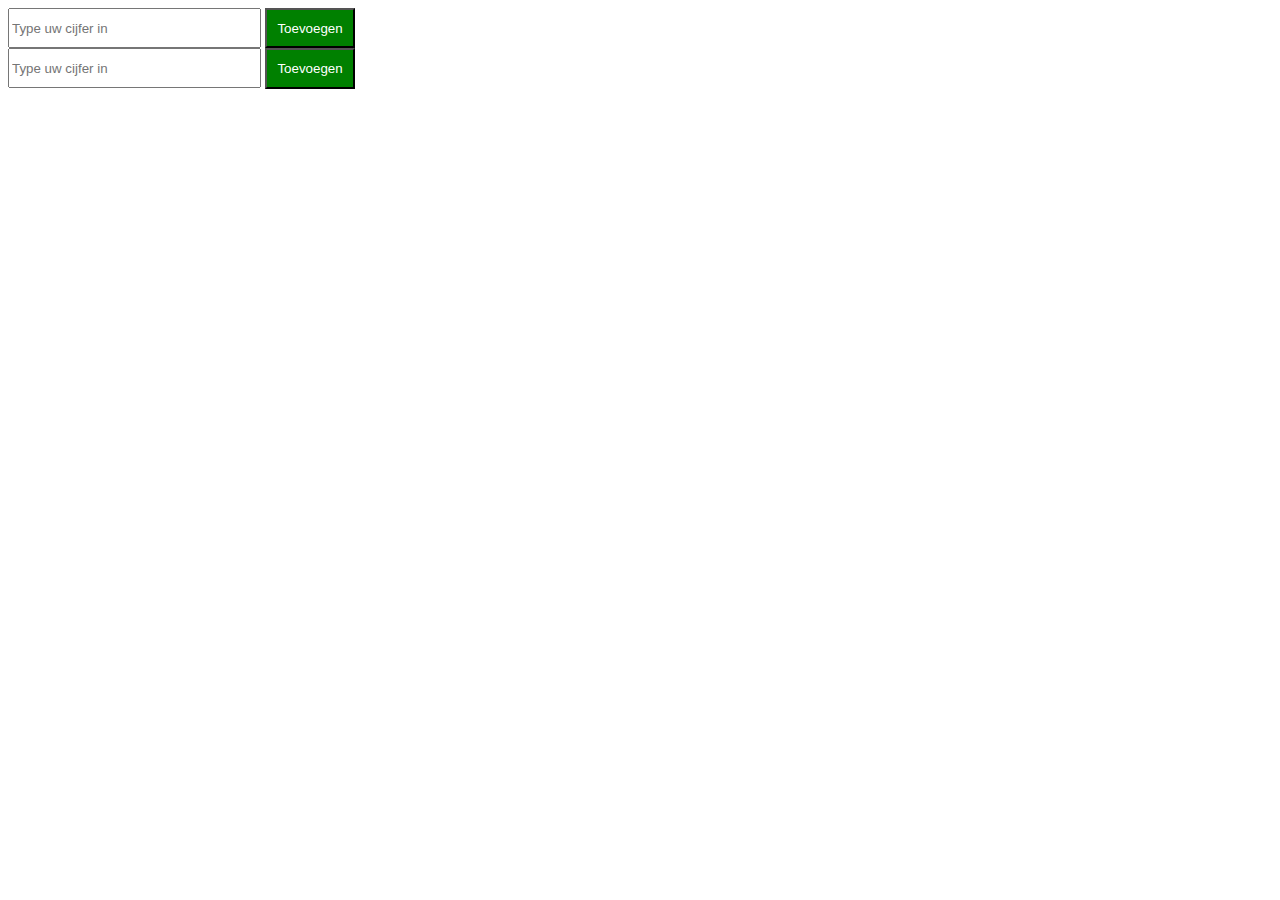
==== beoordelingslijst.html @ 93d7825f "bestanden toevoegen" ====
<html lang="nl">
    <head>
        <meta http-equiv="content-type"
              content="text/html;
              charset=utf-8">
        <meta name="viewport" content="width=device-width, initial-scale=1.0">
         <link rel="stylesheet" href="beoordelingslijst.css">
    </head>
    <style>
        .input{
            width: 20%;
            height: 3em;
        }
        .button{
            padding: 0.8em;
            background-color: green;
            color: white;
            transition: 0.5s;
        }
        .button:hover{
            background-color: limegreen;
            padding-right: 1.5em;
            cursor: pointer;
        }
    
    
    </style>
    <body>
     <script src="beoordelingslijst.js" type="text/javascript"></script>
        
        
    <input id="cijfer1" class="input" min="1" max="100" type="number" placeholder="Type uw cijfer in">
    <button id="click1" class="button" onclick="functie1">Toevoegen</button><br>
        
    <input id="cijfer1" class="input" min="1" max="100" type="number" placeholder="Type uw cijfer in">
    <button id="click1" class="button" onclick="functie1">Toevoegen</button><br>
        
    <div id="content" class="content"></div>
    
    </body>
</html>
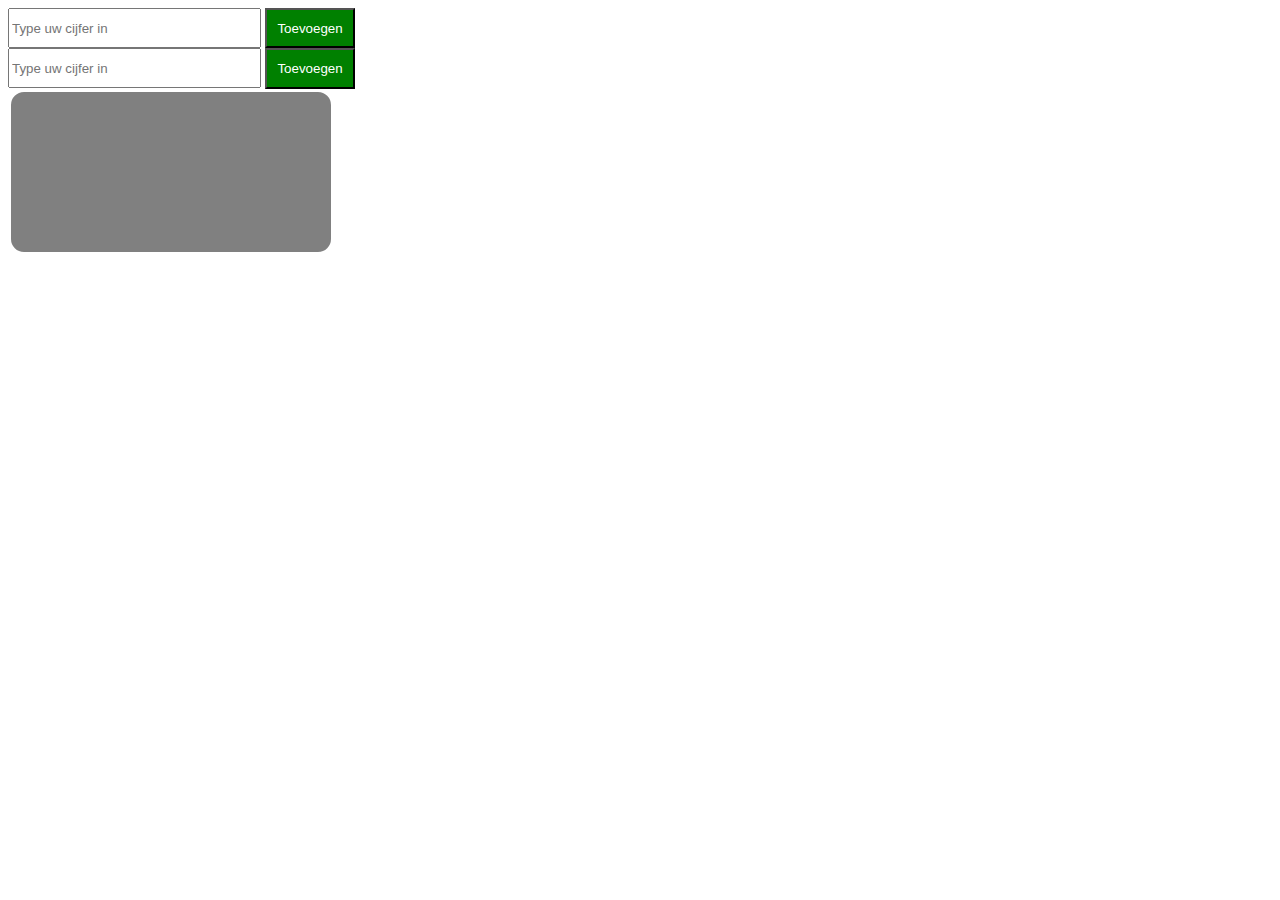
==== commit 427335b5: "klaar met het opmaak" ====
--- a/beoordelingslijst.html
+++ b/beoordelingslijst.html
@@ -6,25 +6,7 @@
         <meta name="viewport" content="width=device-width, initial-scale=1.0">
          <link rel="stylesheet" href="beoordelingslijst.css">
     </head>
-    <style>
-        .input{
-            width: 20%;
-            height: 3em;
-        }
-        .button{
-            padding: 0.8em;
-            background-color: green;
-            color: white;
-            transition: 0.5s;
-        }
-        .button:hover{
-            background-color: limegreen;
-            padding-right: 1.5em;
-            cursor: pointer;
-        }
-    
-    
-    </style>
+
     <body>
      <script src="beoordelingslijst.js" type="text/javascript"></script>
         
@@ -35,7 +17,7 @@
     <input id="cijfer1" class="input" min="1" max="100" type="number" placeholder="Type uw cijfer in">
     <button id="click1" class="button" onclick="functie1">Toevoegen</button><br>
         
-    <div id="content" class="content"></div>
+    <div id="resultaat" class="resultaat"></div>
     
     </body>
 </html>--- a/beoordelingslijst.css
+++ b/beoordelingslijst.css
@@ -0,0 +1,24 @@
+.input{
+            width: 20%;
+            height: 3em;
+        }
+.button{
+            padding: 0.8em;
+            background-color: green;
+            color: white;
+            transition: 0.5s;
+        }
+.button:hover{
+            background-color: limegreen;
+            padding-right: 1.5em;
+            cursor: pointer;
+        }
+.resultaat{
+    width: 20em;
+    height: 10em;
+    overflow: auto;
+    border: solid;
+    border-radius: 1em 1em 1em 1em;
+    background: gray;
+    color: white;
+}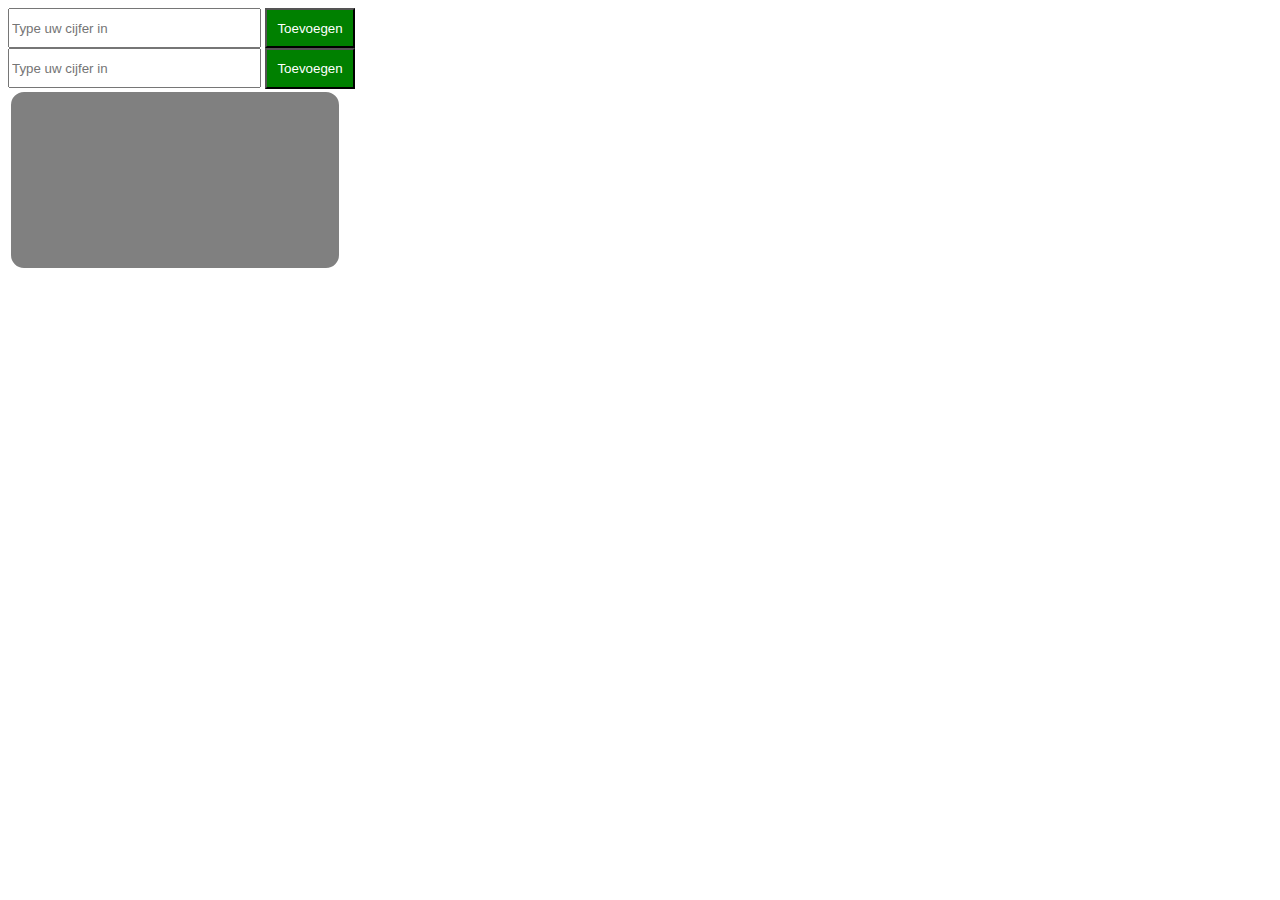
==== commit 7af830cc: "functie 1 is klaar" ====
--- a/beoordelingslijst.html
+++ b/beoordelingslijst.html
@@ -12,10 +12,10 @@
         
         
     <input id="cijfer1" class="input" min="1" max="100" type="number" placeholder="Type uw cijfer in">
-    <button id="click1" class="button" onclick="functie1">Toevoegen</button><br>
+    <button id="click1" class="button" onclick="functie1()">Toevoegen</button><br>
         
     <input id="cijfer1" class="input" min="1" max="100" type="number" placeholder="Type uw cijfer in">
-    <button id="click1" class="button" onclick="functie1">Toevoegen</button><br>
+    <button id="click1" class="button" onclick="functie2()">Toevoegen</button><br>
         
     <div id="resultaat" class="resultaat"></div>
     
--- a/beoordelingslijst.css
+++ b/beoordelingslijst.css
@@ -21,4 +21,6 @@
     border-radius: 1em 1em 1em 1em;
     background: gray;
     color: white;
+    padding-top: 1em;
+    padding-left: 0.5em;
 }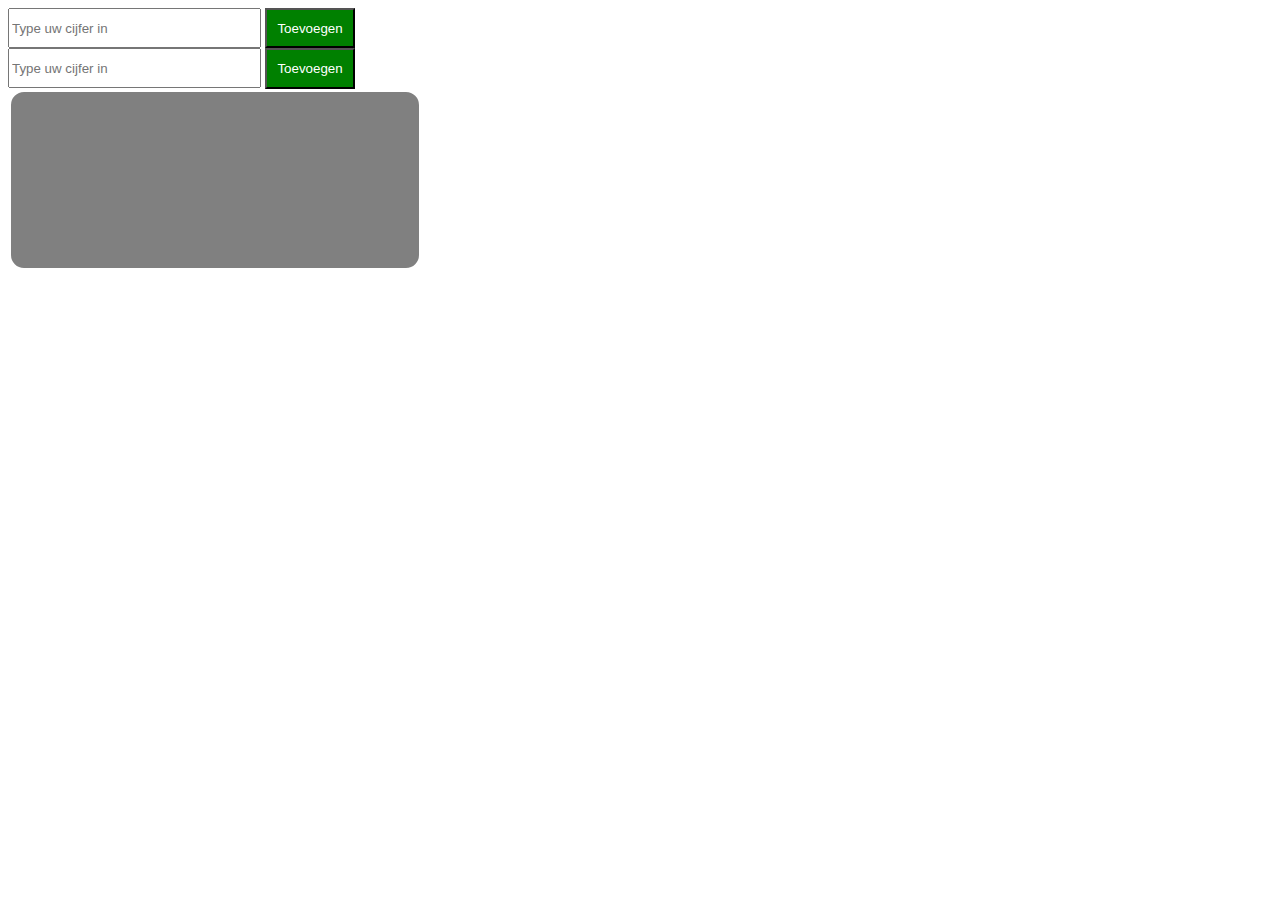
==== commit d4419128: "Opdtacht is klaar!" ====
--- a/beoordelingslijst.html
+++ b/beoordelingslijst.html
@@ -14,8 +14,8 @@
     <input id="cijfer1" class="input" min="1" max="100" type="number" placeholder="Type uw cijfer in">
     <button id="click1" class="button" onclick="functie1()">Toevoegen</button><br>
         
-    <input id="cijfer1" class="input" min="1" max="100" type="number" placeholder="Type uw cijfer in">
-    <button id="click1" class="button" onclick="functie2()">Toevoegen</button><br>
+    <input id="cijfer2" class="input" min="1" max="100" type="number" placeholder="Type uw cijfer in">
+    <button id="click2" class="button" onclick="functie2()">Toevoegen</button><br>
         
     <div id="resultaat" class="resultaat"></div>
     
--- a/beoordelingslijst.css
+++ b/beoordelingslijst.css
@@ -14,7 +14,7 @@
             cursor: pointer;
         }
 .resultaat{
-    width: 20em;
+    width: 25em;
     height: 10em;
     overflow: auto;
     border: solid;
